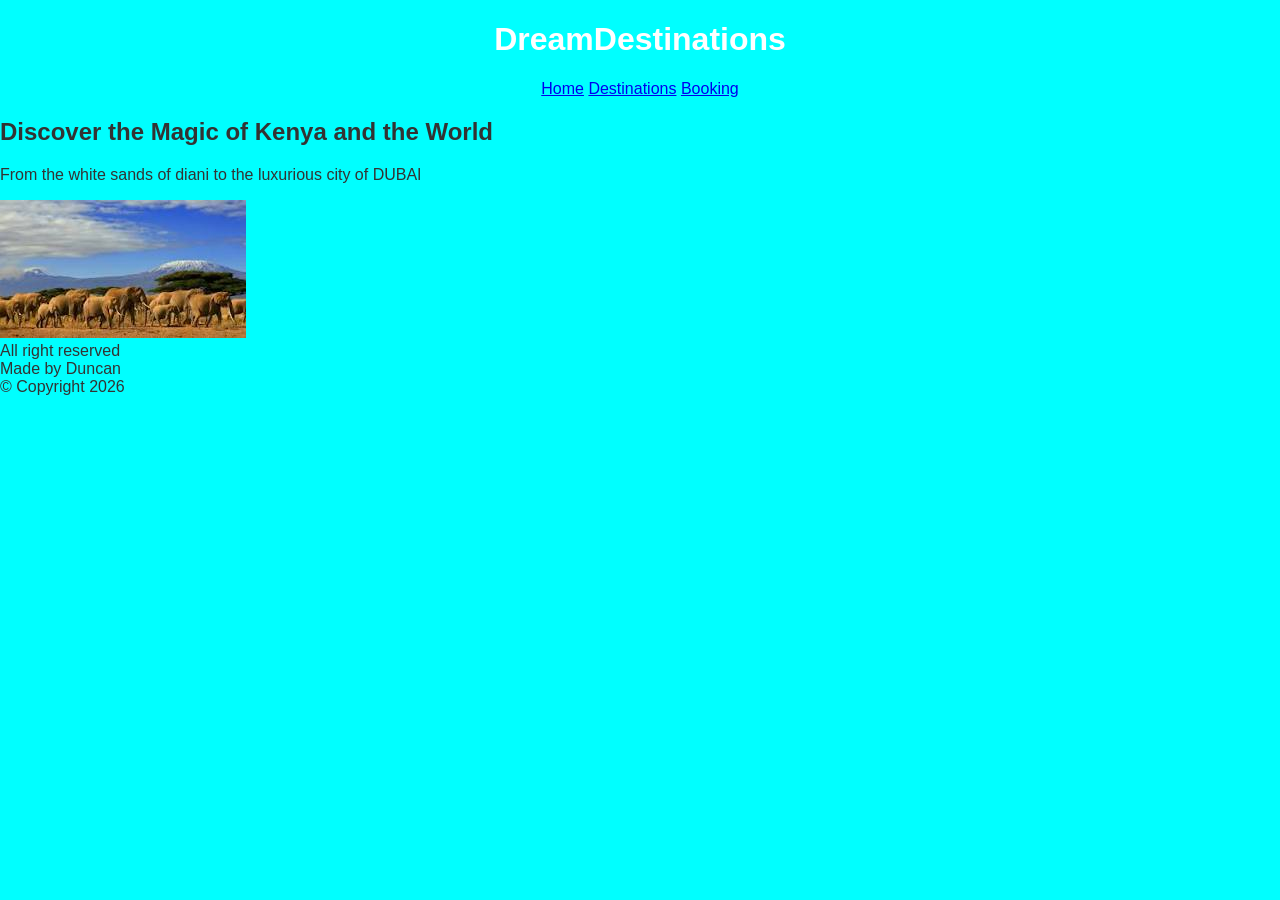
==== index.html @ 61e8c93a "Add budget buttons to the destinations html file" ====
<!DOCTYPE html>
<html lang="en">
<head>
    <meta charset="UTF-8">
    <meta name="viewport" content="width=device-width, initial-scale=1.0">
    <title>DreamDestinations</title>
    <link rel="stylesheet" href="styles.css">
</head>
<body>
    <header>
        <h1>DreamDestinations</h1>
        <nav class="navlinks">
            <a href="index.html">Home</a>
            <a href="destinations.html">Destinations</a>
            <a href="booking.html">Booking</a>
        </nav>
    </header>
    <section>
        <div>
            <h1>Discover the Magic of Kenya and the World</h1>
            <p>From the white sands of diani to the luxurious city of DUBAI</p>
        </div>
    </section>
    <section>
    <img src="Kenya.jpg" alt="KENYA">
    </section>
    <footer>
        All right reserved<br>
        Made by Duncan<br>
        © Copyright 2026
    </footer>
    
</body>

</html>
---- styles.css ----
body {
  font-family: "Segoe UI", sans-serif;
  margin: 0;
  background: aqua;
  color: #333;
}
header{
  text-align: center;
 
  color: white;

}

.navlinks{
  margin: auto;
  color: red;
  text-decoration: none;
}
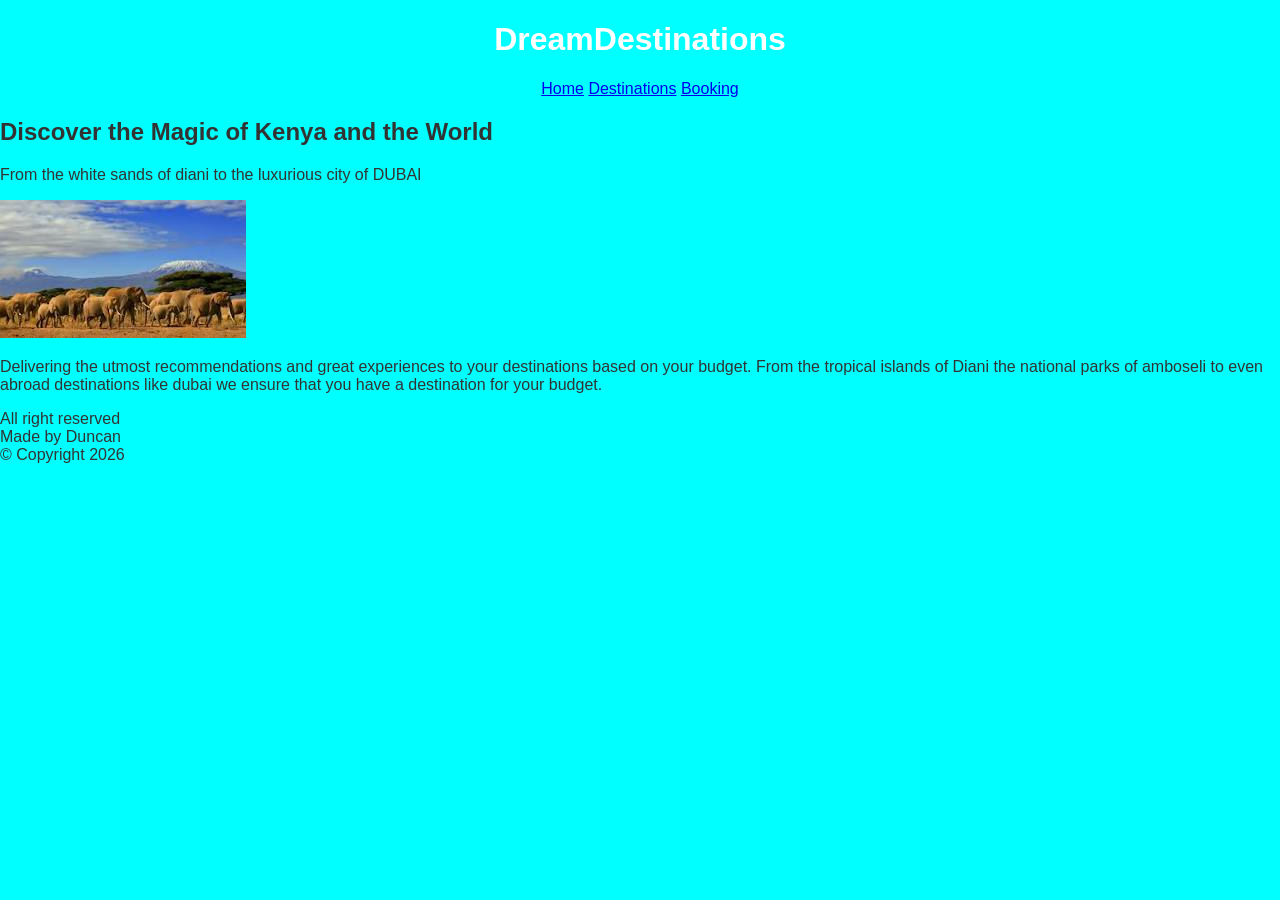
==== commit cf99b99a: "Add Forms and buttons to the booking html file" ====
--- a/index.html
+++ b/index.html
@@ -7,6 +7,7 @@
     <link rel="stylesheet" href="styles.css">
 </head>
 <body>
+    
     <header>
         <h1>DreamDestinations</h1>
         <nav class="navlinks">
@@ -15,15 +16,19 @@
             <a href="booking.html">Booking</a>
         </nav>
     </header>
+
     <section>
         <div>
             <h1>Discover the Magic of Kenya and the World</h1>
             <p>From the white sands of diani to the luxurious city of DUBAI</p>
         </div>
     </section>
+
     <section>
     <img src="Kenya.jpg" alt="KENYA">
+    <p>Delivering the utmost recommendations and great experiences to your destinations based on your budget. From the tropical islands of Diani the national parks of amboseli to even abroad destinations like dubai we ensure that you have a destination for your budget.</p>
     </section>
+
     <footer>
         All right reserved<br>
         Made by Duncan<br>
@@ -31,5 +36,4 @@
     </footer>
     
 </body>
-
 </html>
--- a/styles.css
+++ b/styles.css
@@ -15,4 +15,5 @@
   margin: auto;
   color: red;
   text-decoration: none;
-}+}
+
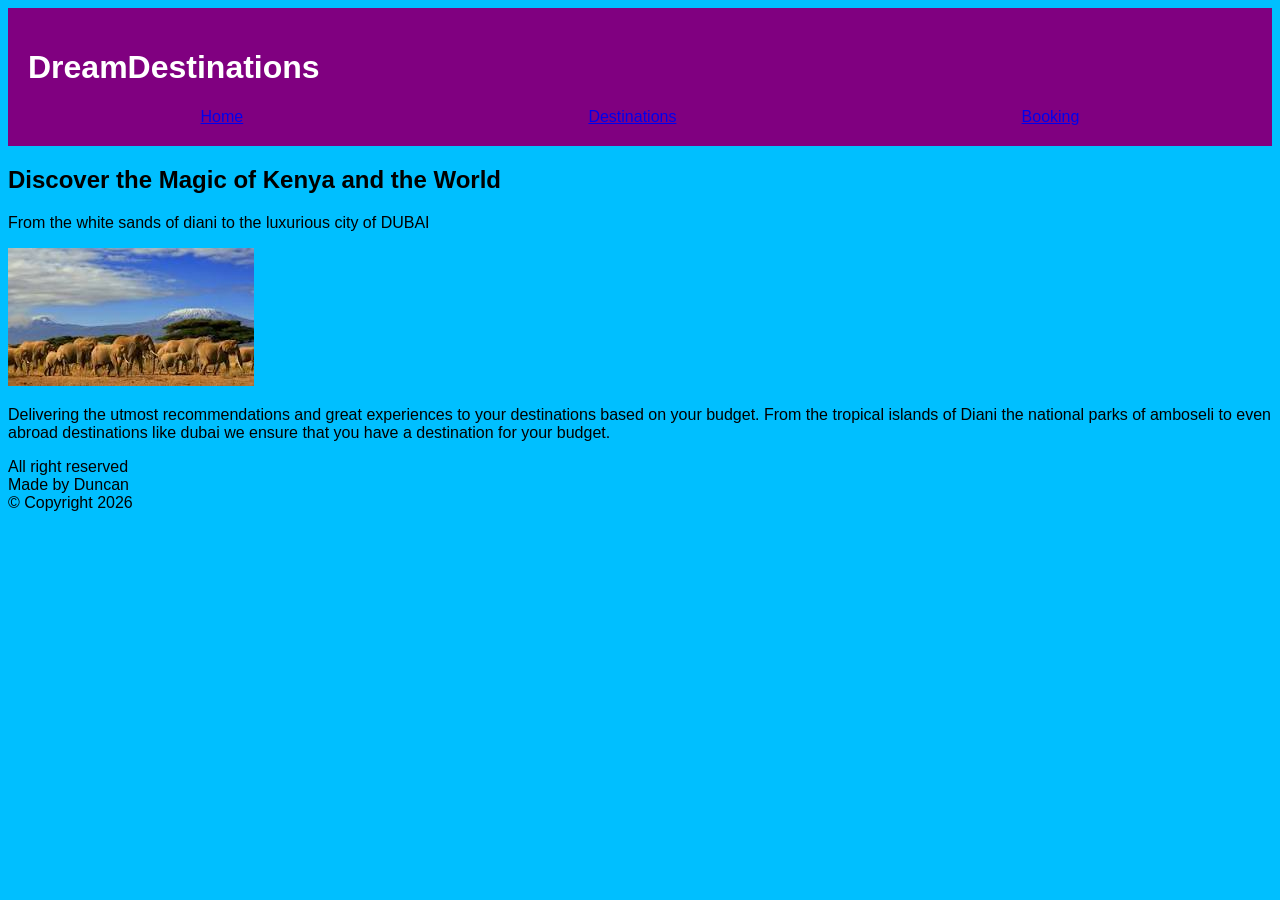
==== commit 08a4e8fd: "Add destination images to the destinations html file" ====
--- a/index.html
+++ b/index.html
@@ -8,9 +8,9 @@
 </head>
 <body>
     
-    <header>
+    <header class="header">
         <h1>DreamDestinations</h1>
-        <nav class="navlinks">
+        <nav class="nav">
             <a href="index.html">Home</a>
             <a href="destinations.html">Destinations</a>
             <a href="booking.html">Booking</a>
--- a/styles.css
+++ b/styles.css
@@ -1,19 +1,55 @@
-body {
-  font-family: "Segoe UI", sans-serif;
-  margin: 0;
-  background: aqua;
-  color: #333;
+body{
+  background-color: deepskyblue;
+  font: 1em sans-serif;
+  color: black;
 }
-header{
-  text-align: center;
- 
+
+.header{
+  background-color: purple;
   color: white;
+  padding: 20px;
+}
 
+nav{
+  display: flex;
+  justify-content: space-around;
+  align-items: center;
 }
 
 .navlinks{
-  margin: auto;
-  color: red;
-  text-decoration: none;
+  list-style: none;
+  display: flex;
+  gap: 20px;
 }
 
+.navlinks a {
+  color: white;
+  text-decoration: none;
+  font-weight: bold;
+}
+
+.container{
+  text-align: center;
+  padding: 40px 0;
+}
+
+.buttons{
+  margin-top: 15px;
+}
+
+.budget-btn{
+  padding: 10px 25px;
+  margin: 5px;
+  border: 2px solid blue;
+  background-color: white;
+  cursor: pointer;
+  border-radius: 5px;
+  font-weight: bold;
+  font-size: 15px;
+  transition: 0.3s;
+}
+
+.budget-btn:hover {
+  background-color: darkblue;
+  color: white;
+}
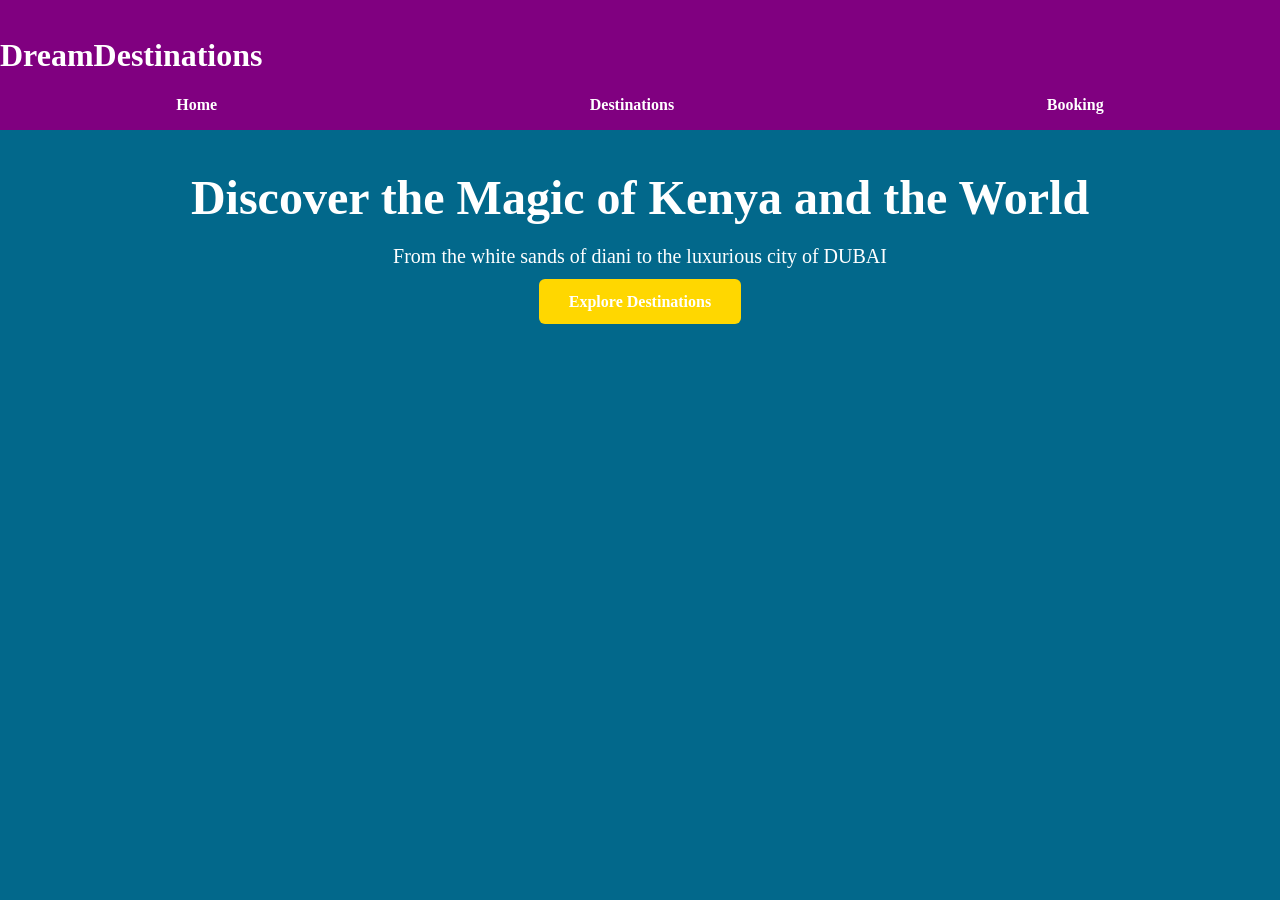
==== commit e7be1986: "Refactor HTML structure and enhance CSS styles for improved layout and responsiveness" ====
--- a/index.html
+++ b/index.html
@@ -10,30 +10,21 @@
     
     <header class="header">
         <h1>DreamDestinations</h1>
-        <nav class="nav">
+        <nav class="navlinks">
             <a href="index.html">Home</a>
             <a href="destinations.html">Destinations</a>
             <a href="booking.html">Booking</a>
         </nav>
     </header>
 
-    <section>
-        <div>
+    <section class="hero">
+        <div class="hero-content">
             <h1>Discover the Magic of Kenya and the World</h1>
             <p>From the white sands of diani to the luxurious city of DUBAI</p>
+            <a href="destinations.html" class="cta-btn">Explore Destinations</a>
         </div>
     </section>
 
-    <section>
-    <img src="Kenya.jpg" alt="KENYA">
-    <p>Delivering the utmost recommendations and great experiences to your destinations based on your budget. From the tropical islands of Diani the national parks of amboseli to even abroad destinations like dubai we ensure that you have a destination for your budget.</p>
-    </section>
-
-    <footer>
-        All right reserved<br>
-        Made by Duncan<br>
-        © Copyright 2026
-    </footer>
-    
+    <script src="styles.js"></script>
 </body>
 </html>
--- a/styles.css
+++ b/styles.css
@@ -1,13 +1,13 @@
 body{
-  background-color: deepskyblue;
-  font: 1em sans-serif;
+  background-color: rgb(2, 104, 139);
   color: black;
+  margin: 0 auto;
 }
 
 .header{
   background-color: purple;
   color: white;
-  padding: 20px;
+  padding: 1rem 0;
 }
 
 nav{
@@ -28,16 +28,16 @@
   font-weight: bold;
 }
 
-.container{
+.filter-container{
   text-align: center;
   padding: 40px 0;
 }
 
-.buttons{
+.button-group {
   margin-top: 15px;
 }
 
-.budget-btn{
+.budget-btn {
   padding: 10px 25px;
   margin: 5px;
   border: 2px solid blue;
@@ -52,4 +52,126 @@
 .budget-btn:hover {
   background-color: darkblue;
   color: white;
-}+}
+
+.budget-btn.active-btn {
+  background-color: darkblue;
+  color: white;
+}
+
+.dest-section {
+  display: none;
+  padding: 20px;
+  text-align: center;
+}
+
+.grid {
+  display: flex;
+  justify-content: center;
+  flex-wrap: wrap;
+  gap: 20px;
+  margin-top: 15px;
+}
+
+.card{
+  width: 300px;
+  background-color: gold;
+  border-radius: 10px;
+  text-align: left;
+  overflow: hidden;
+  box-shadow: 0 4px 10px black;
+}
+
+.card img{
+  width: 100px;
+  height: 200px;
+  display: block;
+  object-fit: cover;
+}
+.card h4 {
+  padding: 10px 15px 0;
+  margin-bottom: 5px;
+}
+.card p {
+padding: 0 15px 15px;
+font-size: 0.9rem;
+color: grey;
+}
+.booking-container{
+  max-width: 400px;
+  margin: 50px auto;
+  padding: 30px;
+  background-color: chartreuse;
+  text-align: center;
+  border-radius: 10px;
+  box-shadow: 0 5px 15px black;
+}
+
+input {
+  width: 100%;
+  padding: 12px;
+  margin: 10px 0;
+  border: 1px solid blanchedalmond;
+  font-size: 14px;
+  box-sizing: border-box;
+  border-radius: 5px;
+}
+
+.submit-btn {
+  width: 100%;
+  background-color: gold;
+  padding: 12px;
+  border: navy;
+  color: white;
+  cursor: pointer;
+  font-size: 15px;
+  font-weight: bold;
+  border-radius: 5px;
+}
+.submit-btn:hover {
+  background-color: gold;
+}
+#feedback {
+  display: none;
+  color: green;
+  font-weight: bold;
+  margin-top: 15px;
+}
+.hero {
+  display: flex;
+  align-items: center;
+  justify-content: center;
+  text-align: center;
+  color: white;
+}
+
+.hero-content h1 {
+  font-size: 48px;
+  margin-bottom: 15px;
+}
+.hero-content p {
+  font-size: 20px;
+  margin-bottom: 25px;
+}
+.cta-btn {
+  background-color: gold;
+  color: white;
+  padding: 14px 30px;
+  border-radius: 6px;
+  text-decoration: none;
+  font-weight: bold;
+  font-size: 16px;
+  transition: 0.3s;
+}
+.cta-btn:hover{
+  background-color: gold;
+}
+
+@media (max-width: 600px) {
+  .hero-content h1 {font-size: 28px; }
+  .card { width: 90%; }
+  nav { flex-direction: column; gap: 10px; }
+}
+nav{
+  background-color: purple;
+}
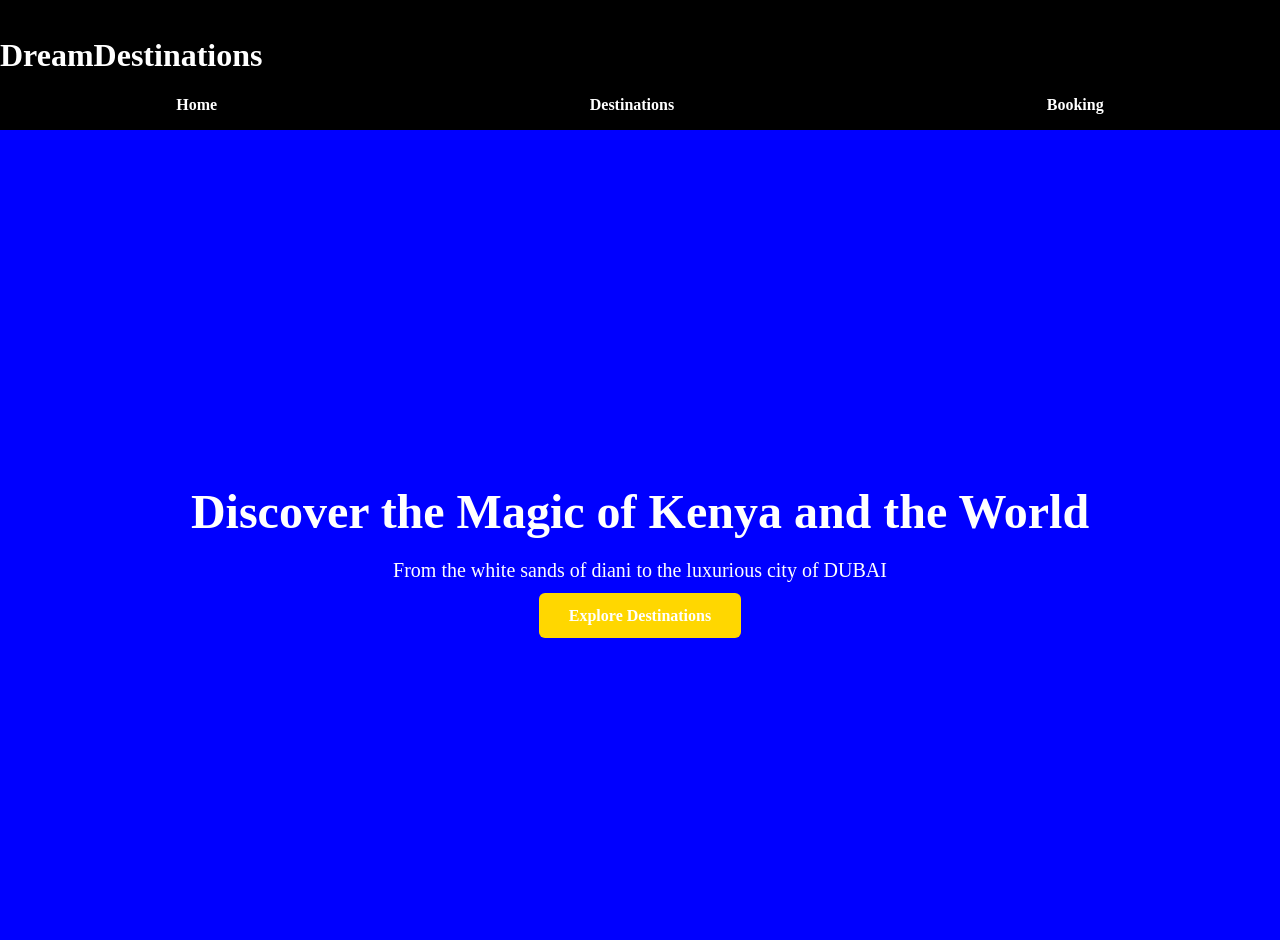
==== commit 05dd50ec: "Add javascript content to the style.js file" ====
--- a/index.html
+++ b/index.html
@@ -4,7 +4,7 @@
     <meta charset="UTF-8">
     <meta name="viewport" content="width=device-width, initial-scale=1.0">
     <title>DreamDestinations</title>
-    <link rel="stylesheet" href="styles.css">
+    <link rel="stylesheet" href="style.css">
 </head>
 <body>
     
@@ -25,6 +25,6 @@
         </div>
     </section>
 
-    <script src="styles.js"></script>
+    <script src="style.js"></script>
 </body>
 </html>
--- a/style.css
+++ b/style.css
@@ -0,0 +1,176 @@
+body{
+  background-color:blue;
+  color: black;
+  margin: 0 auto;
+}
+
+.header{
+  background-color:black;
+  color: white;
+  padding: 1rem 0;
+}
+
+nav{
+  display: flex;
+  justify-content: space-around;
+  align-items: center;
+  background-color:black;
+}
+
+.navlinks{
+  list-style: none;
+  display: flex;
+  gap: 20px;
+}
+
+.navlinks a {
+  color: white;
+  text-decoration: none;
+  font-weight: bold;
+}
+
+.filter-container{
+  text-align: center;
+  padding: 40px 0;
+}
+
+.button-group {
+  margin-top: 15px;
+}
+
+.budget-btn {
+  padding: 10px 25px;
+  margin: 5px;
+  border: 2px solid blue;
+  background-color: white;
+  cursor: pointer;
+  border-radius: 5px;
+  font-weight: bold;
+  font-size: 15px;
+  transition: 0.3s;
+}
+
+.budget-btn:hover {
+  background-color: darkblue;
+  color: white;
+}
+
+.budget-btn.active-btn {
+  background-color: darkblue;
+  color: white;
+}
+
+.dest-section {
+  display: none;
+  padding: 20px;
+  text-align: center;
+}
+
+.grid {
+  display: flex;
+  justify-content: center;
+  flex-wrap: wrap;
+  gap: 20px;
+  margin-top: 15px;
+}
+
+.card{
+  width: 300px;
+  background-color: #f5f5f5;
+  border-radius: 12px;
+  text-align: left;
+  overflow: hidden;
+  box-shadow: 0 4px 15px rgba(0, 0, 0, 0.2)
+}
+
+.card img{
+  width: 100%;
+  height: 200px;
+  display: block;
+  object-fit: cover;
+}
+.card h4 {
+  padding: 10px 15px 0;
+  margin-bottom: 5px;
+}
+.card p {
+padding: 0 15px 15px;
+font-size: 0.9rem;
+color: #333333;
+}
+.booking-container{
+  max-width: 400px;
+  margin: 50px auto;
+  padding: 30px;
+  background-color: chartreuse;
+  text-align: center;
+  border-radius: 10px;
+  box-shadow: 0 5px 15px black;
+}
+
+input {
+  width: 100%;
+  padding: 12px;
+  margin: 10px 0;
+  border: 1px solid blanchedalmond;
+  font-size: 14px;
+  box-sizing: border-box;
+  border-radius: 5px;
+}
+
+.submit-btn {
+  width: 100%;
+  background-color: gold;
+  padding: 12px;
+  border: 2px solid navy;
+  color: white;
+  cursor: pointer;
+  font-size: 15px;
+  font-weight: bold;
+  border-radius: 5px;
+}
+.submit-btn:hover {
+  background-color: darkgoldenrod;
+}
+#feedback {
+  display: none;
+  color: green;
+  font-weight: bold;
+  margin-top: 15px;
+}
+.hero {
+  display: flex;
+  align-items: center;
+  justify-content: center;
+  text-align: center;
+  color: white;
+  height: 90vh;
+}
+
+.hero-content h1 {
+  font-size: 48px;
+  margin-bottom: 15px;
+}
+.hero-content p {
+  font-size: 20px;
+  margin-bottom: 25px;
+}
+.cta-btn {
+  background-color: gold;
+  color: white;
+  padding: 14px 30px;
+  border-radius: 6px;
+  text-decoration: none;
+  font-weight: bold;
+  font-size: 16px;
+  transition: 0.3s;
+}
+.cta-btn:hover{
+  background-color: darkgoldenrod;
+}
+
+@media (max-width: 600px) {
+  .hero-content h1 {font-size: 28px; }
+  .card { width: 90%; }
+  nav { flex-direction: column; gap: 10px; }
+}
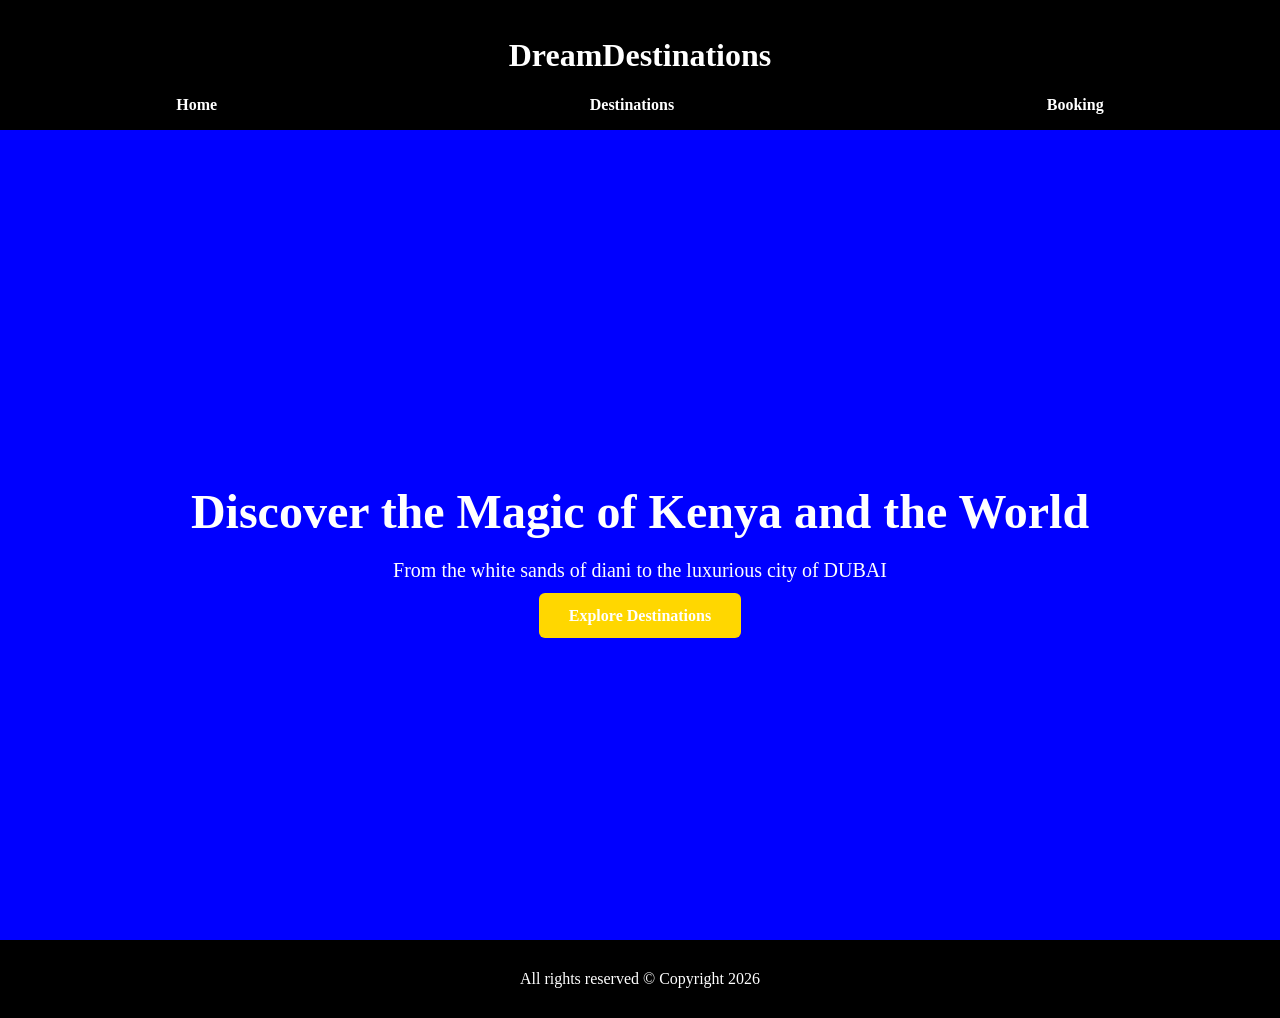
==== commit 59413724: "Add style to the index html file" ====
--- a/index.html
+++ b/index.html
@@ -25,6 +25,11 @@
         </div>
     </section>
 
+<footer class="footer">
+    All rights reserved
+    © Copyright 2026
+</footer>
+
     <script src="style.js"></script>
 </body>
 </html>
--- a/style.css
+++ b/style.css
@@ -8,6 +8,7 @@
   background-color:black;
   color: white;
   padding: 1rem 0;
+  text-align: center;
 }
 
 nav{
@@ -102,7 +103,7 @@
   max-width: 400px;
   margin: 50px auto;
   padding: 30px;
-  background-color: chartreuse;
+  background-color: darkcyan;
   text-align: center;
   border-radius: 10px;
   box-shadow: 0 5px 15px black;
@@ -134,7 +135,7 @@
 }
 #feedback {
   display: none;
-  color: green;
+  color: red;
   font-weight: bold;
   margin-top: 15px;
 }
@@ -171,6 +172,12 @@
 
 @media (max-width: 600px) {
   .hero-content h1 {font-size: 28px; }
-  .card { width: 90%; }
+  .card { width: 50%; }
   nav { flex-direction: column; gap: 10px; }
 }
+.footer{
+  color: white;
+  background-color: black;
+  padding: 30px;
+  text-align: center;
+}
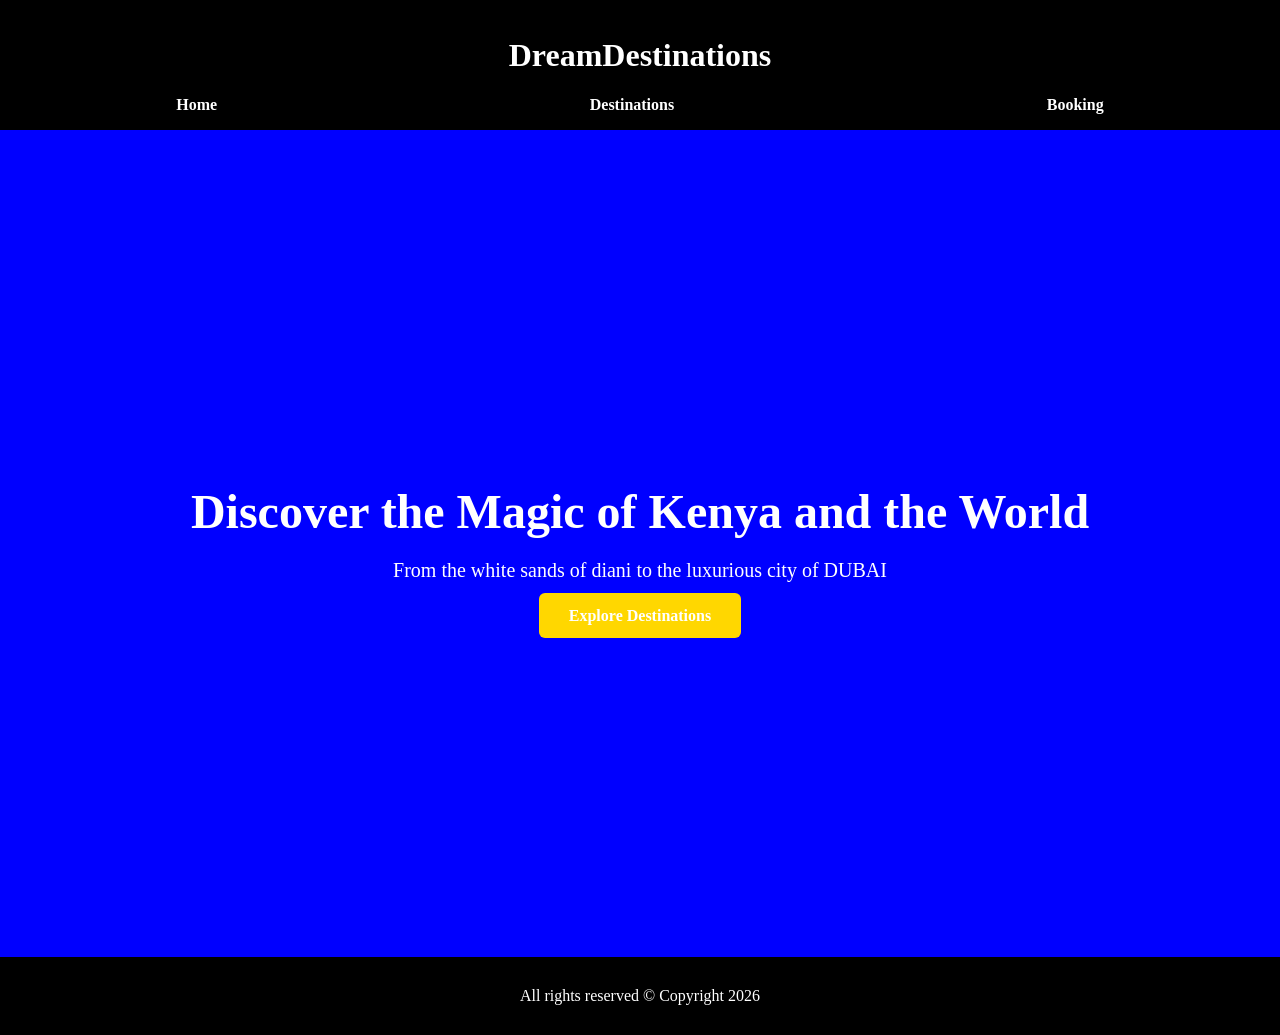
==== commit f9c6f3e4: "Add comments to the style.js file to help with better understanding" ====
--- a/index.html
+++ b/index.html
@@ -7,7 +7,7 @@
     <link rel="stylesheet" href="style.css">
 </head>
 <body>
-    
+    <main>
     <header class="header">
         <h1>DreamDestinations</h1>
         <nav class="navlinks">
@@ -24,6 +24,16 @@
             <a href="destinations.html" class="cta-btn">Explore Destinations</a>
         </div>
     </section>
+    <p id="booking-count" style="text-align:center; color:white; font-size:1.1rem;"></p>
+
+<script>
+  const bookings = JSON.parse(localStorage.getItem("bookings") || "[]");
+  if (bookings.length > 0) {
+    document.getElementById("booking-count").textContent =
+      "🧳 You have " + bookings.length + " trip(s) reserved!";
+  }
+</script>
+    </main>
 
 <footer class="footer">
     All rights reserved
--- a/style.css
+++ b/style.css
@@ -100,13 +100,14 @@
 color: #333333;
 }
 .booking-container{
-  max-width: 400px;
-  margin: 50px auto;
+  max-width: 700px;
+  margin: 70px auto;
   padding: 30px;
-  background-color: darkcyan;
+  background-color: rgb(1, 9, 9);
   text-align: center;
   border-radius: 10px;
   box-shadow: 0 5px 15px black;
+  color: white;
 }
 
 input {
@@ -120,9 +121,9 @@
 }
 
 .submit-btn {
-  width: 100%;
-  background-color: gold;
-  padding: 12px;
+  width: 80%;
+  background-color:royalblue;
+  padding: 20px;
   border: 2px solid navy;
   color: white;
   cursor: pointer;
@@ -135,7 +136,7 @@
 }
 #feedback {
   display: none;
-  color: red;
+  color:green;
   font-weight: bold;
   margin-top: 15px;
 }
@@ -180,4 +181,8 @@
   background-color: black;
   padding: 30px;
   text-align: center;
+}
+.bok1{
+  text-align: center;
+  color: rgb(47, 255, 75);
 }
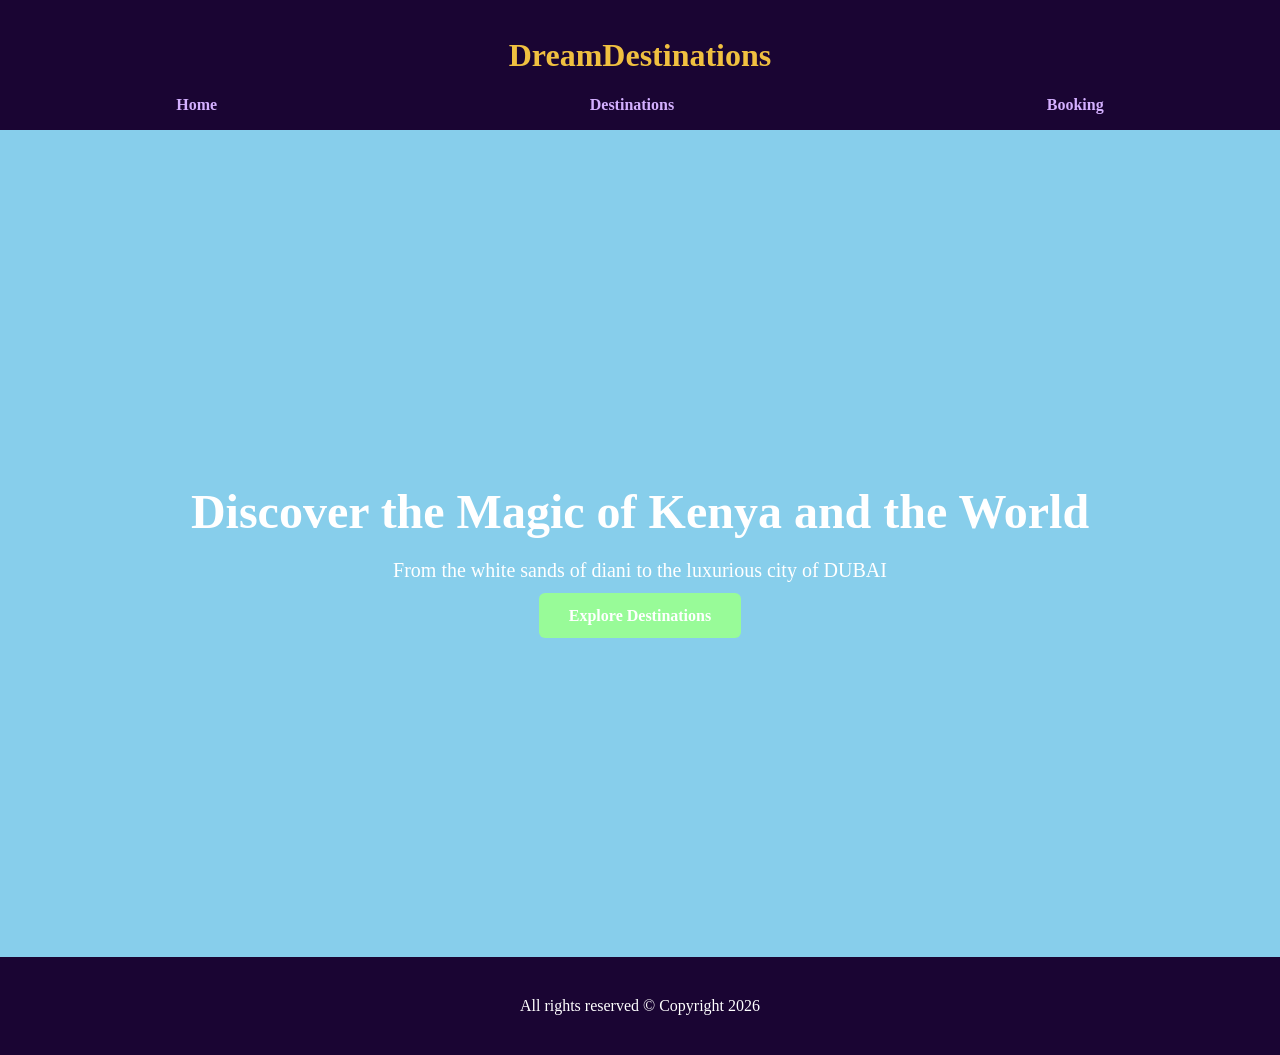
==== commit 10379140: "Add footer to the destinations html file" ====
--- a/index.html
+++ b/index.html
@@ -26,13 +26,7 @@
     </section>
     <p id="booking-count" style="text-align:center; color:white; font-size:1.1rem;"></p>
 
-<script>
-  const bookings = JSON.parse(localStorage.getItem("bookings") || "[]");
-  if (bookings.length > 0) {
-    document.getElementById("booking-count").textContent =
-      "🧳 You have " + bookings.length + " trip(s) reserved!";
-  }
-</script>
+
     </main>
 
 <footer class="footer">
--- a/style.css
+++ b/style.css
@@ -1,12 +1,12 @@
 body{
-  background-color:blue;
+  background-color:skyblue;
   color: black;
   margin: 0 auto;
 }
 
 .header{
-  background-color:black;
-  color: white;
+  background-color:#1a0533;
+  color:#f0c040;
   padding: 1rem 0;
   text-align: center;
 }
@@ -15,7 +15,7 @@
   display: flex;
   justify-content: space-around;
   align-items: center;
-  background-color:black;
+  background-color:#1a0533;
 }
 
 .navlinks{
@@ -25,7 +25,7 @@
 }
 
 .navlinks a {
-  color: white;
+  color: #d4b0ff;;
   text-decoration: none;
   font-weight: bold;
 }
@@ -33,6 +33,7 @@
 .filter-container{
   text-align: center;
   padding: 40px 0;
+  background-color:skyblue;
 }
 
 .button-group {
@@ -42,7 +43,7 @@
 .budget-btn {
   padding: 10px 25px;
   margin: 5px;
-  border: 2px solid blue;
+  border: 2px solid #7a35d4;
   background-color: white;
   cursor: pointer;
   border-radius: 5px;
@@ -52,19 +53,22 @@
 }
 
 .budget-btn:hover {
-  background-color: darkblue;
-  color: white;
+  background-color:#7a35d4;
+  color:white;
+  border-color: #7a35d4;
 }
 
 .budget-btn.active-btn {
-  background-color: darkblue;
-  color: white;
+  background-color:#7a35d4;
+  color: white;
+  border-color: #7a35d4;
 }
 
 .dest-section {
   display: none;
   padding: 20px;
   text-align: center;
+  background-color: skyblue;
 }
 
 .grid {
@@ -77,7 +81,7 @@
 
 .card{
   width: 300px;
-  background-color: #f5f5f5;
+  background-color: #1e0a38;
   border-radius: 12px;
   text-align: left;
   overflow: hidden;
@@ -93,21 +97,22 @@
 .card h4 {
   padding: 10px 15px 0;
   margin-bottom: 5px;
+  color: #f0c040;
 }
 .card p {
 padding: 0 15px 15px;
 font-size: 0.9rem;
-color: #333333;
+color: #b09acc;
 }
 .booking-container{
   max-width: 700px;
-  margin: 70px auto;
+  height: 550px;
+  margin: 50px auto;
   padding: 30px;
-  background-color: rgb(1, 9, 9);
+  background-color: aqua;
   text-align: center;
   border-radius: 10px;
   box-shadow: 0 5px 15px black;
-  color: white;
 }
 
 input {
@@ -122,21 +127,22 @@
 
 .submit-btn {
   width: 80%;
-  background-color:royalblue;
-  padding: 20px;
+  background-color:teal;
+  padding: 12px;
   border: 2px solid navy;
   color: white;
   cursor: pointer;
   font-size: 15px;
   font-weight: bold;
   border-radius: 5px;
+  margin-top: 20px;
 }
 .submit-btn:hover {
-  background-color: darkgoldenrod;
+  background-color:purple;
 }
 #feedback {
   display: none;
-  color:green;
+  color: red;
   font-weight: bold;
   margin-top: 15px;
 }
@@ -158,7 +164,7 @@
   margin-bottom: 25px;
 }
 .cta-btn {
-  background-color: gold;
+  background-color:palegreen;
   color: white;
   padding: 14px 30px;
   border-radius: 6px;
@@ -168,7 +174,7 @@
   transition: 0.3s;
 }
 .cta-btn:hover{
-  background-color: darkgoldenrod;
+  background-color:purple;
 }
 
 @media (max-width: 600px) {
@@ -178,11 +184,25 @@
 }
 .footer{
   color: white;
-  background-color: black;
-  padding: 30px;
+  background-color:#1a0533;
+  padding: 40px;
   text-align: center;
 }
 .bok1{
   text-align: center;
-  color: rgb(47, 255, 75);
+  color: rgb(75, 47, 255);
+}
+
+.book-btn{
+  display: block;
+  padding: 10px;
+  color: aliceblue;
+  text-align: center;
+  border-radius: 6px;
+  text-decoration: none;
+  font-weight: bold;
+}
+.book-btn :hover {
+  background-color:red;
+  color: #1a0533;
 }
